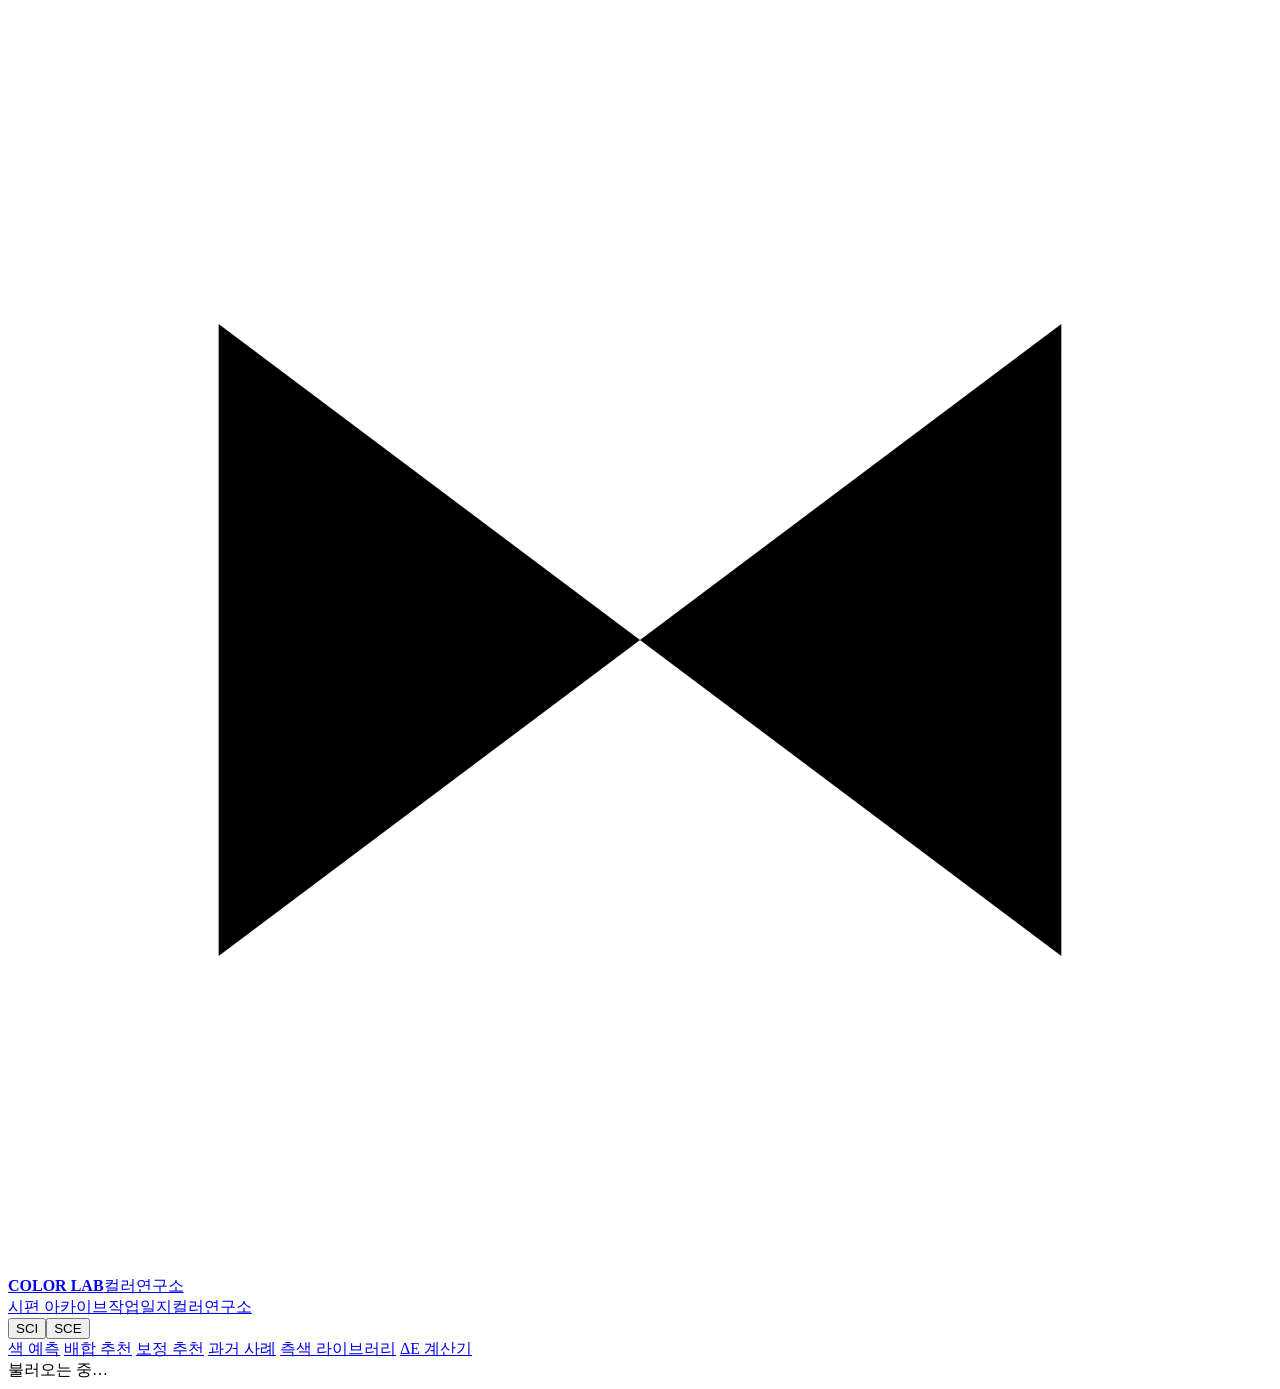
==== colorlab/web/index.html @ d673cf8f "디자인 시스템 v3: 무채색 토큰·버튼 4종·목차 사이드바·적용된 조건 칩 - web/theme.css 추가 (styles.css 위에 얹음, 화면용 규칙은 모두 @media sc" ====
<!doctype html>
<html lang="ko">
<head>
<meta charset="utf-8">
<meta name="viewport" content="width=device-width, initial-scale=1">
<title>컬러연구소</title>
<link rel="stylesheet" href="/styles.css?v=71">
<link rel="stylesheet" href="/theme.css?v=1">
<link rel="stylesheet" href="/lab/lab.css?v=4">
</head>
<body>

<header class="topbar">
  <div class="topbar-in">
    <a class="brand" href="#/predict">
      <div class="brand-mark"><svg viewBox="0 0 24 24"><path d="M4 18V6l16 12V6"/></svg></div>
      <div class="brand-txt"><b>COLOR LAB</b><span>컬러연구소</span></div>
    </a>
    <nav class="appnav"><a href="/">시편 아카이브</a><a href="/pccs/">작업일지</a><a class="on" href="/lab/">컬러연구소</a></nav>
    <div class="grow"></div>
    <div class="cl-mode" id="mode" title="SCI: 정반사 포함 (광택 무관, 색 자체) · SCE: 정반사 제외 (눈에 보이는 느낌)">
      <button data-mode="sci">SCI</button><button data-mode="sce">SCE</button>
    </div>
  </div>
</header>

<nav class="cl-tabs" id="tabs">
  <a href="#/predict" data-tab="predict">색 예측</a>
  <a href="#/recommend" data-tab="recommend">배합 추천</a>
  <a href="#/correct" data-tab="correct">보정 추천</a>
  <a href="#/similar" data-tab="similar">과거 사례</a>
  <a href="#/library" data-tab="library">측색 라이브러리</a>
  <a href="#/de" data-tab="de">ΔE 계산기</a>
</nav>

<main class="cl-wrap">
  <div class="cl-status" id="status">불러오는 중…</div>
  <section id="main"></section>
</main>
<div class="cl-toast" id="toast"></div>

<script src="/lab/app.js?v=4"></script>
</body>
</html>
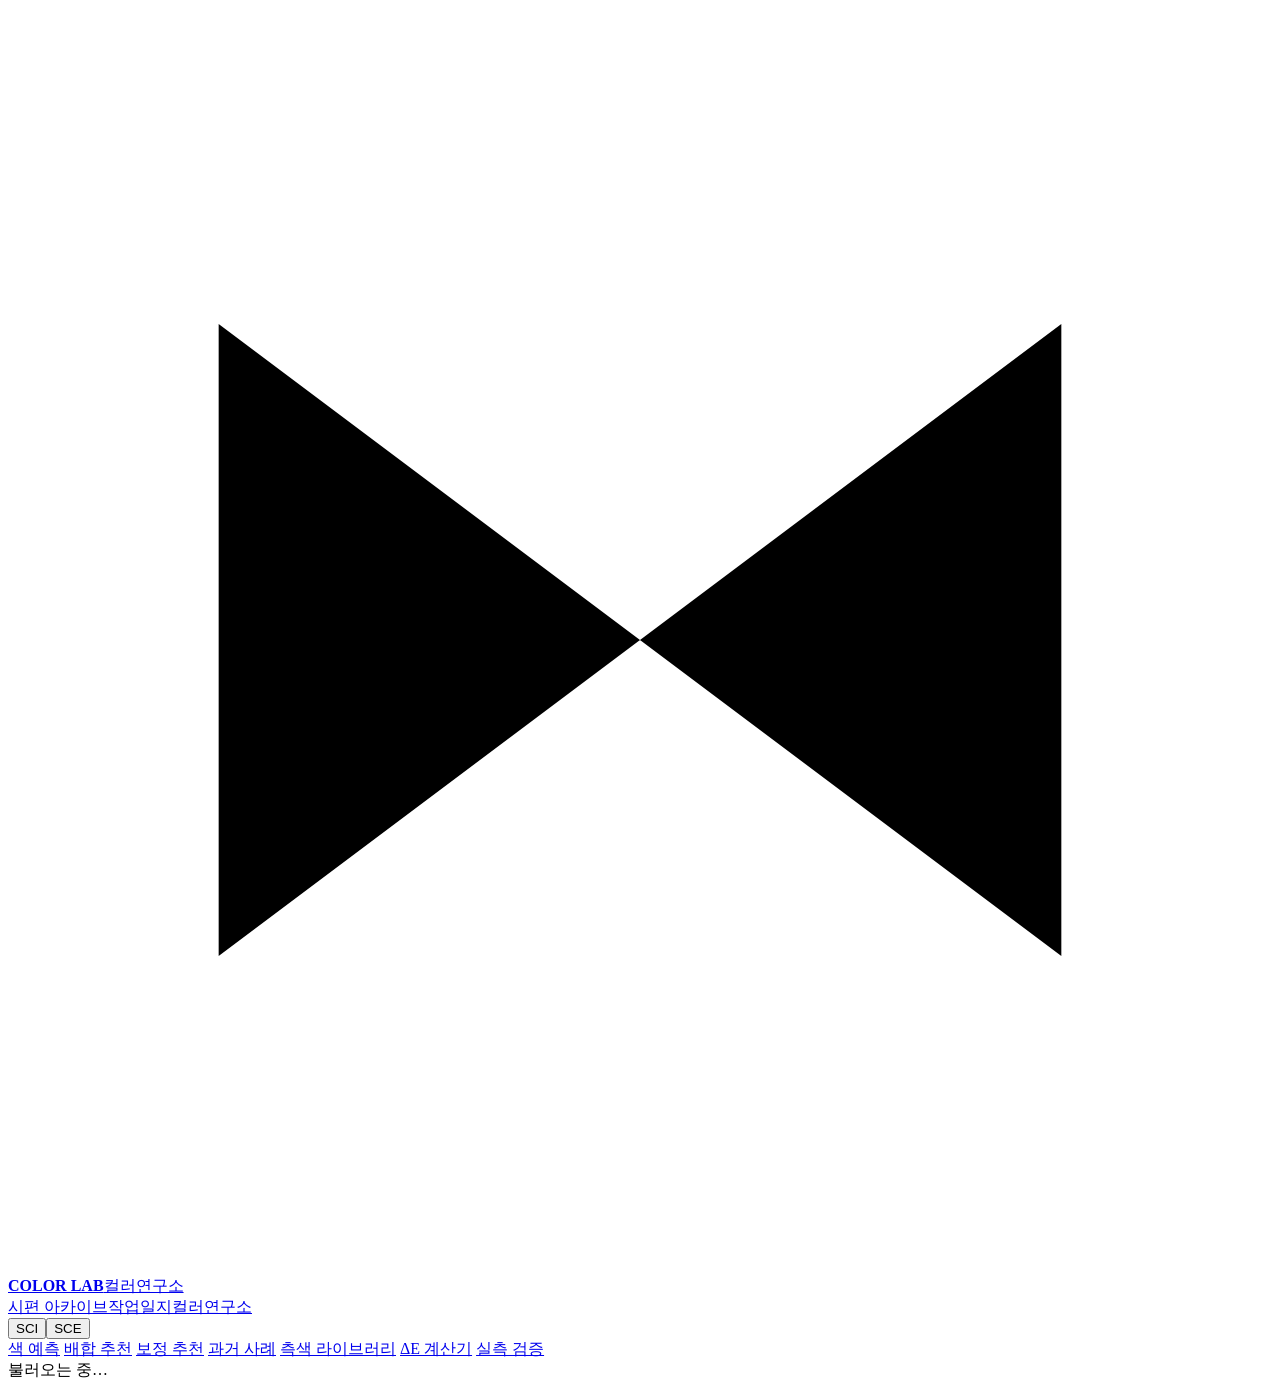
==== commit ea9e65ef: "컬러연구소 P3: 실측 검증 — 검증용 시료 · 검증 보고서 · 검증 세트 - 전사 시료 '검증용' 표시: 보정 프로필 계산·재맞추기 판단에서 빠지고, 아직 안 잰 줄도 저장 가능" ====
--- a/colorlab/web/index.html
+++ b/colorlab/web/index.html
@@ -5,7 +5,7 @@
 <meta name="viewport" content="width=device-width, initial-scale=1">
 <title>컬러연구소</title>
 <link rel="stylesheet" href="/styles.css?v=71">
-<link rel="stylesheet" href="/theme.css?v=1">
+<link rel="stylesheet" href="/theme.css?v=9">
 <link rel="stylesheet" href="/lab/lab.css?v=4">
 </head>
 <body>
@@ -13,7 +13,7 @@
 <header class="topbar">
   <div class="topbar-in">
     <a class="brand" href="#/predict">
-      <div class="brand-mark"><svg viewBox="0 0 24 24"><path d="M4 18V6l16 12V6"/></svg></div>
+      <img class="brand-logo" src="/brand/company-logo.png" alt="NIFCO" onerror="this.remove()"><span class="brand-sep" aria-hidden="true"></span><div class="brand-mark"><svg viewBox="0 0 24 24"><path d="M4 18V6l16 12V6"/></svg></div>
       <div class="brand-txt"><b>COLOR LAB</b><span>컬러연구소</span></div>
     </a>
     <nav class="appnav"><a href="/">시편 아카이브</a><a href="/pccs/">작업일지</a><a class="on" href="/lab/">컬러연구소</a></nav>
@@ -31,6 +31,7 @@
   <a href="#/similar" data-tab="similar">과거 사례</a>
   <a href="#/library" data-tab="library">측색 라이브러리</a>
   <a href="#/de" data-tab="de">ΔE 계산기</a>
+  <a href="#/validate" data-tab="validate">실측 검증</a>
 </nav>
 
 <main class="cl-wrap">
